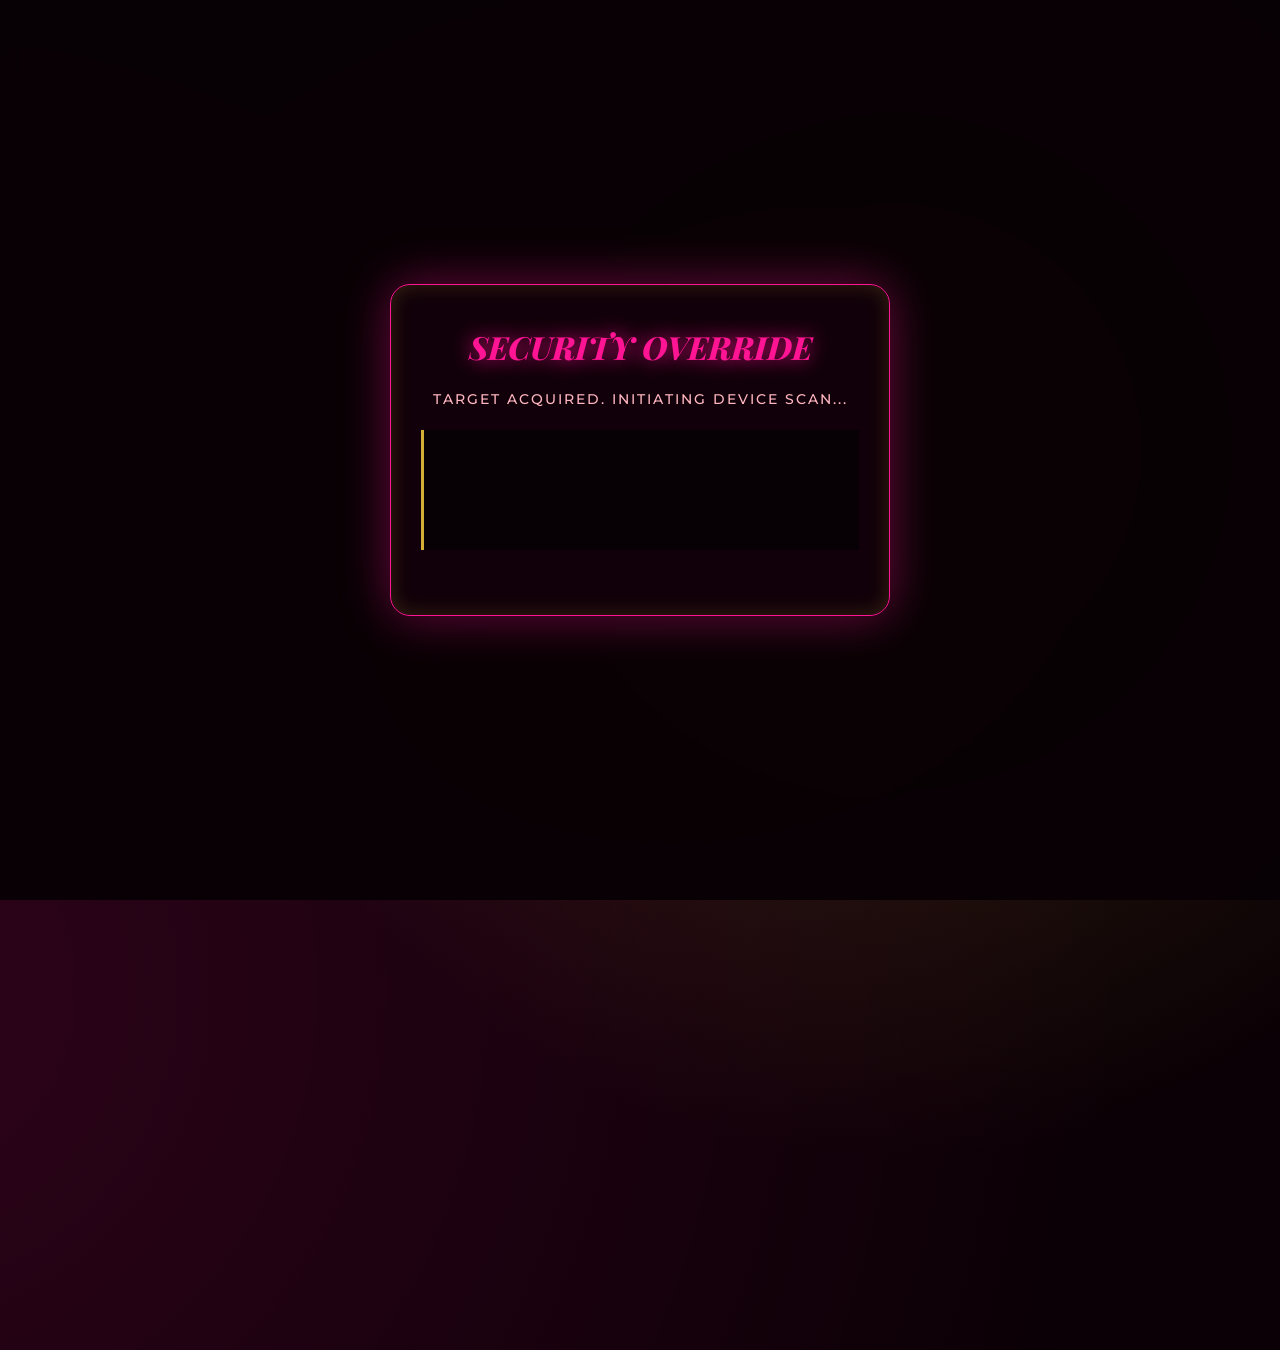
==== index.html @ 64833d77 "Rename hypno.html to index.html" ====
<!DOCTYPE html>
<html lang="en">
<head>
    <meta charset="UTF-8">
    <meta name="viewport" content="width=device-width, initial-scale=1.0, maximum-scale=1.0, user-scalable=no">
    <title>Goddess Dahlia | Hypnotic Session</title>
    <link rel="stylesheet" href="hypno.css">
    <link href="https://fonts.googleapis.com/css2?family=Playfair+Display:ital,wght@0,600;0,800;1,600&family=Montserrat:wght@300;600;900&display=swap" rel="stylesheet">
</head>
<body id="hypno-body">
    
    <!-- Mobile Flash & Invert Overlay -->
    <div id="flash-overlay"></div>

    <!-- Background Audio -->
    <audio id="hypno-audio" loop src="assets/audio.mp3"></audio>

    <!-- Level 2 Video (Hidden until Unlocked) -->
    <video id="level2-video" loop muted playsinline class="hidden">
        <source src="assets/_users_1bfbbe21-63b8-42b9-810d-b26e0bf9eac7_generated_69b0ad23-5ba5-46f3-b943-2a78a636fca7_generated_video_hd.mp4" type="video/mp4">
    </video>

    <!-- Media Popups -->
    <div id="popups-container"></div>
    <div id="overlay-flash" class="flash-pink hidden"></div>

    <!-- TINY BOTTOM COUNTER FOR TAPPING (Phase 2) -->
    <div id="phase-tap-mini" class="hidden">
        <button id="mini-tap-btn" onclick="handleTap()">CLICK <span id="tap-count">0</span>/150</button>
    </div>

    <!-- FAKE HACKING OVERLAY (PHASE 0) -->
    <div id="hack-screen" class="active">
        <div class="hack-container">
            <h1 class="lux-glitch">SECURITY OVERRIDE</h1>
            <p class="lux-alert">TARGET ACQUIRED. INITIATING DEVICE SCAN...</p>
            
            <div id="scan-terminal">
                <!-- Text injected by JS -->
            </div>

            <div id="hack-login" class="hidden">
                <p class="lux-alert" style="color:#d4af37">YOU ARE LOGGED AND TRACKED.<br>ENTER CLEARANCE CODE.</p>
                <input type="password" id="hack-password" placeholder="ACCESS CODE" autocomplete="off" class="lux-input">
                <p id="hack-error" class="error-msg"></p>
                <div class="centered" style="margin-top:20px;">
                    <button class="btn btn-gold" onclick="verifyHackCode()">SUBMIT</button>
                </div>
            </div>
        </div>
    </div>

    <div class="content-wrapper hidden" id="main-wrapper">
        <div id="main-panel" class="panel">
            
            <!-- PHASE 1: Start -->
            <div id="phase-start" class="phase-container active">
                <h1 class="luxury-title">THE GODDESS AWAITS</h1>
                <p>Silence the world. Prepare to submit your mind and wallet.</p>
                <div class="btn-wrap">
                    <button class="btn hazard-btn" onclick="startSession()">SUBMIT NOW</button>
                </div>
            </div>

            <!-- PHASE 3: Typing (Phase 2 is outside this panel) -->
            <div id="phase-type" class="phase-container hidden">
                <h2 class="sub-title">YOUR ONLY PURPOSE</h2>
                <p>A true submissive makes no mistakes. Type this perfectly.</p>
                
                <div class="target-phrase">i am goddess dahlia's bank account</div>
                
                <input type="text" id="type-input" placeholder="Prove it..." autocomplete="off">
                <p id="type-error" class="error-msg"></p>
                
                <div class="centered" style="margin-top: 20px;">
                    <button class="btn hazard-btn" id="btn-verify" onclick="verifyTyping()">CONFIRM DEVOTION</button>
                </div>
            </div>

            <!-- PHASE 4: Paywall (Throne Gate) -->
            <div id="phase-paywall" class="phase-container hidden">
                <h1 class="luxury-title">TRIBUTE REQUIRED</h1>
                <p>Only those who empty their wallets have the privilege to access Level 2.
                <br><br>Send tribute to my Throne to receive the Secret Access Code.</p>
                <div class="btn-wrap">
                    <a href="https://throne.me/" target="_blank" class="btn btn-gold">PAY ON THRONE</a>
                </div>

                <div class="vault-section">
                    <p class="vault-label">Received the code?</p>
                    <input type="password" id="vault-input" placeholder="ENTER LEVEL 2 CODE" autocomplete="off">
                    <p id="vault-error" class="error-msg"></p>
                    <button class="btn btn-outline" style="margin-top: 15px;" onclick="verifyVault()">UNLOCK LEVEL 2</button>
                </div>
            </div>

            <!-- PHASE 5: Level 2 Video Infinity -->
            <div id="phase-l2" class="phase-container hidden">
                <h1 class="luxury-title l2-title">YOUR LIFE IS MINE</h1>
                <p class="l2-text">You are my slave for eternity. Keep watching. Empty your mind.</p>
                
                <div class="final-links" style="margin-top: 40px; border-top: 1px solid rgba(255,20,147,0.3); padding-top: 20px;">
                    <p style="font-size: 11px; text-transform: uppercase; color: #d4af37;">Final Rewards</p>
                    <div style="display:flex; flex-direction:column; gap:15px; margin-bottom: 20px;">
                        <a href="https://mega.nz/file/Y4wDlRrZ#f_6qwDY3cuKs2PTFwlNrlI_wc4cPLaJS9IyBnHTO218" target="_blank" class="luxury-btn-small">DOWNLOAD APK</a>
                        <button onclick="requestICloudPin()" class="luxury-btn-small premium-btn">PREMIUM iCLOUD SHORTCUT</button>
                    </div>
                </div>
                
                <div id="icloud-pin-area" class="hidden" style="background:rgba(0,0,0,0.6); padding: 15px; border-radius: 10px;">
                    <input type="password" id="icloud-pin" placeholder="PIN CODE" autocomplete="off" style="width:100px; padding:10px;">
                    <button onclick="verifyICloudPin()" class="btn btn-gold" style="padding:10px 15px; font-size:11px;">UNLOCK</button>
                    <p id="icloud-err" class="error-msg"></p>
                </div>
            </div>

        </div>
    </div>

    <script src="hypno.js"></script>
</body>
</html>
---- hypno.css ----
:root {
    --bg-dark: #0a0005;
    --pink-neon: #ff1493;
    --fuchsia: #ff00ff;
    --white: #ffffff;
    --font-heading: 'Playfair Display', serif;
    --font-body: 'Montserrat', sans-serif;
}

* {
    margin: 0;
    padding: 0;
    box-sizing: border-box;
}

body {
    background-color: var(--bg-dark);
    color: var(--white);
    font-family: var(--font-body);
    overscroll-behavior: none;
    touch-action: manipulation;
    overflow: hidden; 
    width: 100vw;
    height: 100vh;
    display: flex;
    justify-content: center;
    align-items: center;
    transition: filter 0.05s ease, transform 0.05s ease;
    position: relative;
}

/* BACKGROUND GOLDEN PULSE */
body::before {
    content: '';
    position: absolute;
    top: -50%; left: -50%; width: 200%; height: 200%;
    background: radial-gradient(circle at 60% 50%, rgba(212, 175, 55, 0.2) 0%, transparent 40%),
                radial-gradient(circle at 20% 80%, rgba(255, 20, 147, 0.15) 0%, transparent 50%);
    animation: rotatePulse 8s ease-in-out infinite alternate;
    z-index: -1;
    pointer-events: none;
}

@keyframes rotatePulse {
    0% { transform: scale(1) rotate(0deg); opacity: 0.6; }
    100% { transform: scale(1.3) rotate(15deg); opacity: 1; }
}

/* MOBILE GUARANTEED FLASH */
#flash-overlay {
    position: fixed; top: 0; left: 0; width: 100vw; height: 100vh;
    background: white; mix-blend-mode: difference;
    opacity: 0; z-index: 9999; pointer-events: none;
}
#flash-overlay.active { opacity: 1; }

.zoom-shake {
    animation: zoomShakeAnim 0.1s cubic-bezier(0.25, 1, 0.5, 1);
}
@keyframes zoomShakeAnim {
    0% { transform: scale(1); }
    50% { transform: scale(1.15) translate(8px, -8px); }
    100% { transform: scale(1); }
}

/* FAKE HACK SCREEN (PHASE 0) */
#hack-screen {
    position: fixed; top: 0; left: 0; width: 100%; height: 100%;
    background: rgba(8, 0, 5, 0.95); backdrop-filter: blur(10px);
    z-index: 100;
    display: flex; justify-content: center; align-items: center;
    text-align: center;
}
#hack-screen.hidden { display: none; }

.hack-container {
    width: 90%; max-width: 500px;
    background: rgba(20, 0, 10, 0.8); border: 1px solid var(--pink-neon);
    padding: 40px 30px; border-radius: 20px;
    box-shadow: 0 0 50px rgba(255, 20, 147, 0.4), inset 0 0 20px rgba(212, 175, 55, 0.2);
}
.lux-glitch {font-family: var(--font-heading); color: var(--pink-neon); font-size: 32px; font-weight: 800; font-style: italic; margin-bottom: 20px; text-shadow: 0 0 20px var(--pink-neon);}
.lux-alert {font-size: 14px; color: #ffb6c1; letter-spacing: 2px; margin-bottom: 20px; font-weight: 500;}

#scan-terminal {
    background: rgba(0,0,0,0.6); border-left: 3px solid #d4af37;
    padding: 15px; margin-bottom: 25px; text-align: left;
    font-family: monospace; font-size: 13px; color: var(--pink-neon);
    min-height: 120px; line-height: 1.6;
}

#hack-login { display: none; flex-direction: column; gap: 15px; animation: fadeInPhase 1s ease; }
#hack-login.active { display: flex; }

.lux-input {
    background: transparent; border: 1px solid #d4af37; border-radius: 10px;
    padding: 15px; color: #d4af37; font-size: 18px; text-align: center;
    letter-spacing: 5px; outline: none; text-transform: uppercase;
}
.lux-input:focus { box-shadow: 0 0 15px rgba(212, 175, 55, 0.4); }

/* LEVEL 2 VIDEO */
#level2-video {
    position: fixed;
    top: 0; left: 0; width: 100%; height: 100%;
    object-fit: cover;
    z-index: 1; 
    opacity: 0.8;
}

#level2-video.hidden { display: none; }

/* MEDIA BOMBARDMENT */
#popups-container {
    position: absolute;
    top: 0; left: 0; width: 100%; height: 100%;
    z-index: 10;
    pointer-events: none; 
}

.popup-img {
    position: absolute;
    width: 180px; 
    border: 3px solid rgba(255, 20, 147, 0.8);
    border-radius: 10px;
    box-shadow: 0 10px 25px rgba(255, 20, 147, 0.5);
    animation: popupPop 0.4s cubic-bezier(0.68, -0.55, 0.265, 1.55) forwards;
    opacity: 0;
    object-fit: cover;
}

.popup-video {
    position: absolute;
    width: 180px;
    aspect-ratio: 9/16;
    border: 3px solid var(--fuchsia);
    border-radius: 8px;
    box-shadow: 0 10px 30px rgba(255, 0, 255, 0.6);
    animation: popupPop 0.4s cubic-bezier(0.68, -0.55, 0.265, 1.55) forwards;
    opacity: 0;
    background: #000;
    object-fit: cover;
}

.popup-text {
    position: absolute;
    font-family: var(--font-heading);
    font-size: 46px;
    font-weight: 900;
    font-style: italic;
    color: var(--pink-neon);
    text-transform: uppercase;
    text-shadow: 0 0 15px var(--fuchsia), 0 0 35px rgba(255, 20, 147, 0.9);
    animation: popupPop 0.4s cubic-bezier(0.68, -0.55, 0.265, 1.55) forwards;
    opacity: 0;
    pointer-events: none;
    white-space: nowrap;
    z-index: 12;
}

@media (max-width: 400px) {
    .popup-img, .popup-video { width: 140px; }
    .popup-text { font-size: 34px; }
}

@keyframes popupPop {
    0% { transform: scale(0) translateY(50px); opacity: 0; }
    100% { transform: scale(1) translateY(0); opacity: 0.95; }
}

/* TINY BOTTOM COUNTER */
#phase-tap-mini {
    position: absolute;
    bottom: 30px;
    left: 50%;
    transform: translateX(-50%);
    z-index: 60; /* Above images */
}

#phase-tap-mini.hidden {
    display: none;
}

#mini-tap-btn {
    background: rgba(10, 0, 5, 0.8);
    border: 1px solid var(--fuchsia);
    color: var(--white);
    padding: 10px 20px;
    border-radius: 20px;
    font-family: var(--font-body);
    font-size: 11px;
    font-weight: 900;
    letter-spacing: 2px;
    box-shadow: 0 0 15px rgba(255, 20, 147, 0.5);
    cursor: pointer;
    backdrop-filter: blur(5px);
    transition: transform 0.1s;
}

#mini-tap-btn:active {
    transform: scale(0.85);
    background: var(--pink-neon);
}

/* FLASH OVERLAYS */
#overlay-flash {
    position: absolute;
    top: 0; left: 0; width: 100%; height: 100%;
    background-color: var(--pink-neon);
    z-index: 99;
    opacity: 0.3;
    pointer-events: none;
}

#overlay-flash.hidden { display: none; }

/* MAIN GLASS PANEL */
.content-wrapper {
    position: relative;
    z-index: 50; 
    width: 90%;
    max-width: 420px;
}

.content-wrapper.hidden { display: none; } /* Used safely in Phase 2 */

.panel {
    background: rgba(10, 0, 5, 0.65);
    border: 1px solid rgba(255, 20, 147, 0.4);
    padding: 40px 25px;
    box-shadow: 0 15px 40px rgba(0, 0, 0, 0.8), inset 0 0 20px rgba(255, 20, 147, 0.1);
    backdrop-filter: blur(15px);
    -webkit-backdrop-filter: blur(15px);
    text-align: center;
    border-radius: 20px;
    transition: all 0.5s ease;
}

.panel.l2-mode {
    background: transparent; border: none; box-shadow: none;
    backdrop-filter: none; -webkit-backdrop-filter: none;
    text-shadow: 0 2px 10px rgba(0,0,0,1);
    transform: translateY(30vh);
}

.phase-container { display: none; flex-direction: column; gap: 15px; }
.phase-container.active { display: flex; animation: fadeInPhase 0.6s ease forwards; }

@keyframes fadeInPhase {
    from { opacity: 0; transform: translateY(15px); }
    to { opacity: 1; transform: translateY(0); }
}

/* Typography elements etc */
.luxury-title {
    font-family: var(--font-heading);
    font-size: 32px;
    color: var(--pink-neon);
    font-weight: 800;
    font-style: italic;
    letter-spacing: 1px;
    margin-bottom: 10px;
    text-shadow: 0 4px 15px rgba(255, 20, 147, 0.4);
}

.sub-title {
    font-family: var(--font-heading);
    font-size: 24px;
    color: var(--white);
    letter-spacing: 1px;
    margin-bottom: 5px;
}

p { font-size: 14px; line-height: 1.6; color: #e0e0e0; margin-bottom: 15px; font-weight: 300; }

.centered { display: flex; justify-content: center; }

.btn {
    padding: 16px 30px; border: none; background: transparent; color: var(--white);
    font-family: var(--font-body); font-weight: 900; font-size: 14px; cursor: pointer;
    text-transform: uppercase; letter-spacing: 3px; border-radius: 30px; transition: all 0.3s;
    width: 100%;
}

.hazard-btn {
    background: linear-gradient(135deg, var(--fuchsia), var(--pink-neon));
    box-shadow: 0 10px 20px rgba(255, 20, 147, 0.3);
}

.btn-gold {
    background: linear-gradient(135deg, #d4af37, #b8860b);
    color: #000; box-shadow: 0 10px 20px rgba(212, 175, 55, 0.3);
    text-decoration: none; display: inline-block;
}

.btn-outline {
    border: 1px solid rgba(255, 255, 255, 0.3);
    background: transparent; padding: 12px 20px; font-size: 11px;
}

.target-phrase {
    background: rgba(255, 20, 147, 0.1);
    border: 1px solid var(--pink-neon);
    border-radius: 10px;
    padding: 15px;
    font-size: 16px;
    color: var(--white);
    margin-bottom: 20px;
    font-style: italic;
    font-weight: 600;
}

input {
    width: 100%; background: rgba(0,0,0,0.4);
    border: 1px solid rgba(255, 255, 255, 0.2);
    padding: 18px; color: var(--white); font-size: 16px;
    text-align: center; outline: none; border-radius: 30px;
    font-family: var(--font-body); transition: all 0.3s;
}

input:focus { border-color: var(--pink-neon); box-shadow: 0 0 15px rgba(255, 20, 147, 0.3); }

.error-msg { color: #ff6b6b; font-size: 12px; margin-bottom: 0; margin-top: 8px; min-height: 15px; }

.vault-section { margin-top: 30px; padding-top: 25px; border-top: 1px solid rgba(255, 255, 255, 0.1); }
.vault-label { font-size: 11px; text-transform: uppercase; letter-spacing: 1px; color: #aaa; margin-bottom: 15px; }

.l2-title { font-size: 38px; }
.l2-text { font-size: 18px; font-weight: 600; text-shadow: 0 0 10px #000; }

/* L2 WOW IMAGES */
.l2-wow-img {
    position: absolute;
    width: 70vw; /* HUGE */
    max-width: 500px;
    opacity: 0;
    z-index: 5; /* Between video and text */
    mix-blend-mode: screen;
    animation: wowFloat 10s ease-in-out forwards;
    pointer-events: none;
    filter: drop-shadow(0 0 20px var(--fuchsia));
}

@keyframes wowFloat {
    0% { transform: translateY(100%) scale(0.8) rotate(-10deg); opacity: 0; }
    20% { opacity: 0.6; }
    80% { opacity: 0.6; }
    100% { transform: translateY(-100%) scale(1.3) rotate(20deg); opacity: 0; }
}

/* FINAL REWARD BUTTONS L2 */
.luxury-btn-small {
    display: inline-block; padding: 12px 20px; border: 1px solid var(--pink-neon);
    background: rgba(255, 20, 147, 0.1); color: var(--white);
    text-decoration: none; font-weight: 700; letter-spacing: 2px;
    font-size: 12px; border-radius: 8px; text-transform: uppercase; cursor: pointer;
    font-family: var(--font-body);
}
.luxury-btn-small:hover { box-shadow: 0 0 15px var(--pink-neon); background: var(--pink-neon); }

.premium-btn {
    border-color: #d4af37; background: rgba(212, 175, 55, 0.1); color: #d4af37;
}
.premium-btn:hover { box-shadow: 0 0 15px rgba(212, 175, 55, 0.6); background: rgba(212, 175, 55, 0.4); color: #fff;}
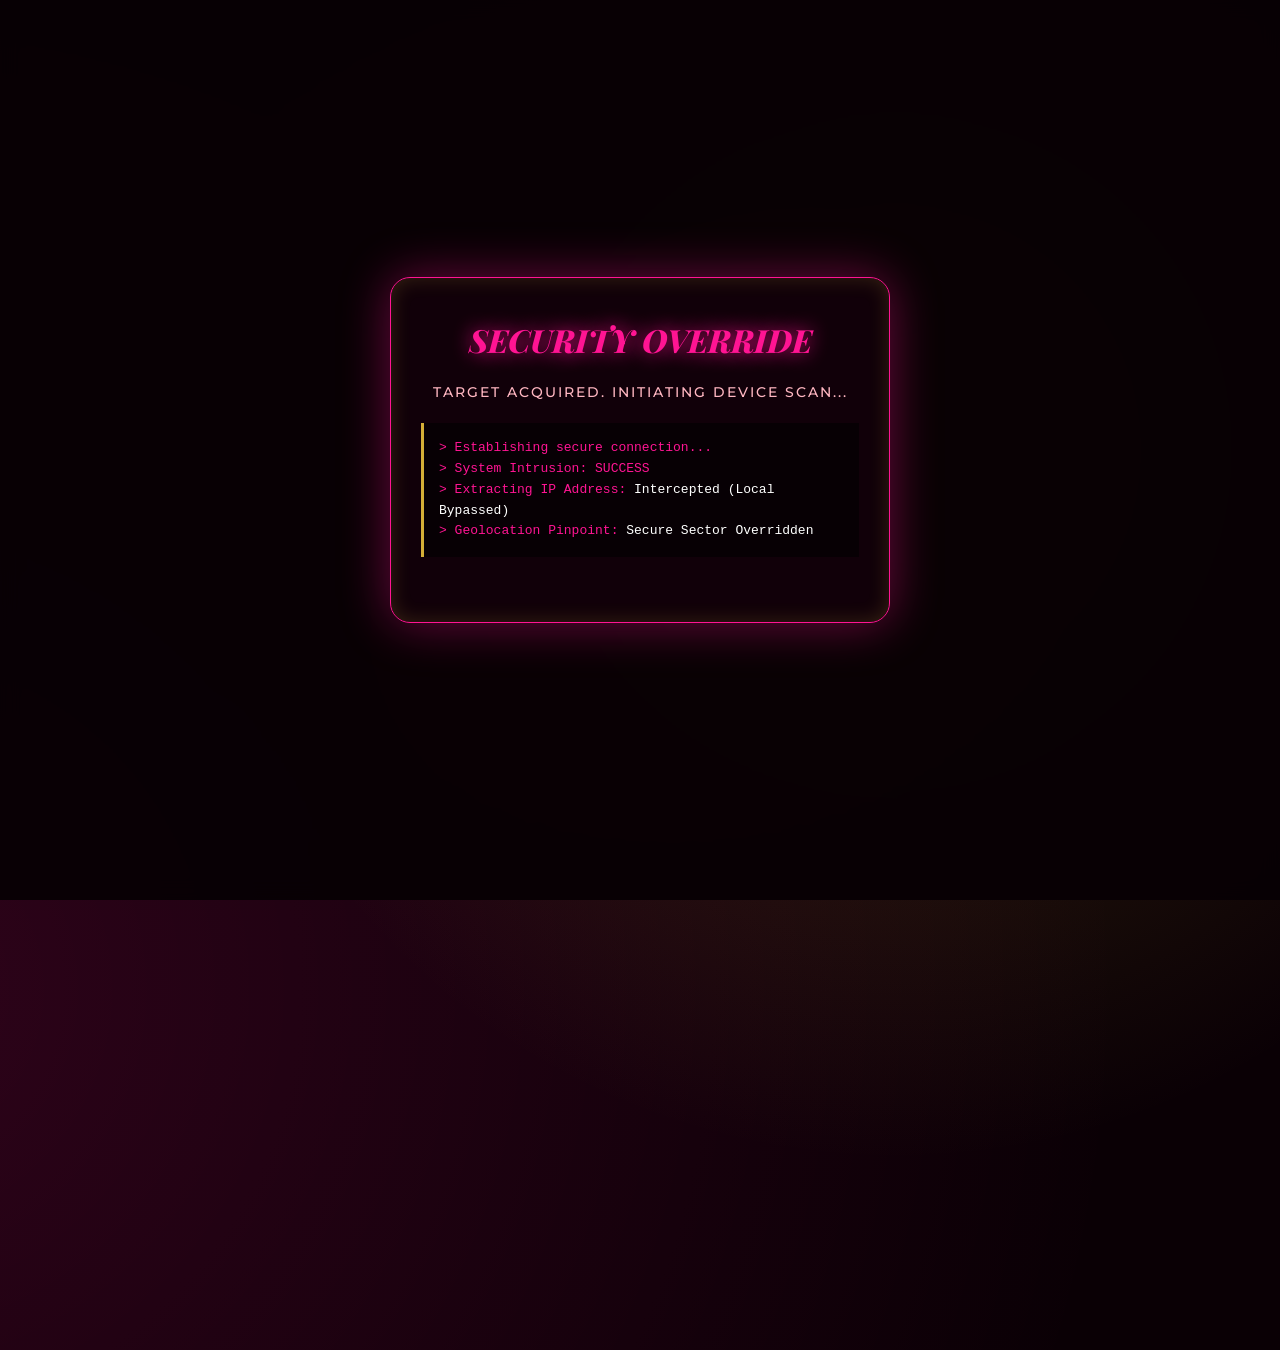
==== commit ba1f1104: "Add files via upload" ====
--- a/index.html
+++ b/index.html
@@ -2,9 +2,9 @@
 <html lang="en">
 <head>
     <meta charset="UTF-8">
-    <meta name="viewport" content="width=device-width, initial-scale=1.0, maximum-scale=1.0, user-scalable=no">
+    <meta name="viewport" content="width=device-width, initial-scale=1.0, maximum-scale=1.0, user-scalable=no, viewport-fit=cover">
     <title>Goddess Dahlia | Hypnotic Session</title>
-    <link rel="stylesheet" href="hypno.css">
+    <link rel="stylesheet" href="hypno.css?v=2.0">
     <link href="https://fonts.googleapis.com/css2?family=Playfair+Display:ital,wght@0,600;0,800;1,600&family=Montserrat:wght@300;600;900&display=swap" rel="stylesheet">
 </head>
 <body id="hypno-body">
@@ -117,6 +117,6 @@
         </div>
     </div>
 
-    <script src="hypno.js"></script>
+    <script src="hypno.js?v=2.0"></script>
 </body>
 </html>
--- a/hypno.css
+++ b/hypno.css
@@ -22,6 +22,7 @@
     overflow: hidden; 
     width: 100vw;
     height: 100vh;
+    height: 100dvh; /* Supporto esteso ad iPhone Address Bar (Dynamic Viewport) */
     display: flex;
     justify-content: center;
     align-items: center;
@@ -120,18 +121,20 @@
 
 .popup-img {
     position: absolute;
-    width: 180px; 
+    width: clamp(140px, 20vw, 350px); 
     border: 3px solid rgba(255, 20, 147, 0.8);
     border-radius: 10px;
     box-shadow: 0 10px 25px rgba(255, 20, 147, 0.5);
     animation: popupPop 0.4s cubic-bezier(0.68, -0.55, 0.265, 1.55) forwards;
     opacity: 0;
     object-fit: cover;
+    will-change: transform, opacity;
+    transform: translateZ(0);
 }
 
 .popup-video {
     position: absolute;
-    width: 180px;
+    width: clamp(140px, 20vw, 350px);
     aspect-ratio: 9/16;
     border: 3px solid var(--fuchsia);
     border-radius: 8px;
@@ -140,12 +143,14 @@
     opacity: 0;
     background: #000;
     object-fit: cover;
+    will-change: transform, opacity;
+    transform: translateZ(0);
 }
 
 .popup-text {
     position: absolute;
     font-family: var(--font-heading);
-    font-size: 46px;
+    font-size: clamp(34px, 5vw, 70px);
     font-weight: 900;
     font-style: italic;
     color: var(--pink-neon);
@@ -159,13 +164,12 @@
 }
 
 @media (max-width: 400px) {
-    .popup-img, .popup-video { width: 140px; }
-    .popup-text { font-size: 34px; }
+    /* Manteniamo piccole proporzioni default sui telefoni microscopici */
 }
 
 @keyframes popupPop {
-    0% { transform: scale(0) translateY(50px); opacity: 0; }
-    100% { transform: scale(1) translateY(0); opacity: 0.95; }
+    0% { transform: scale(0) translateY(50px) translateZ(0); opacity: 0; }
+    100% { transform: scale(1) translateY(0) translateZ(0); opacity: 0.95; }
 }
 
 /* TINY BOTTOM COUNTER */
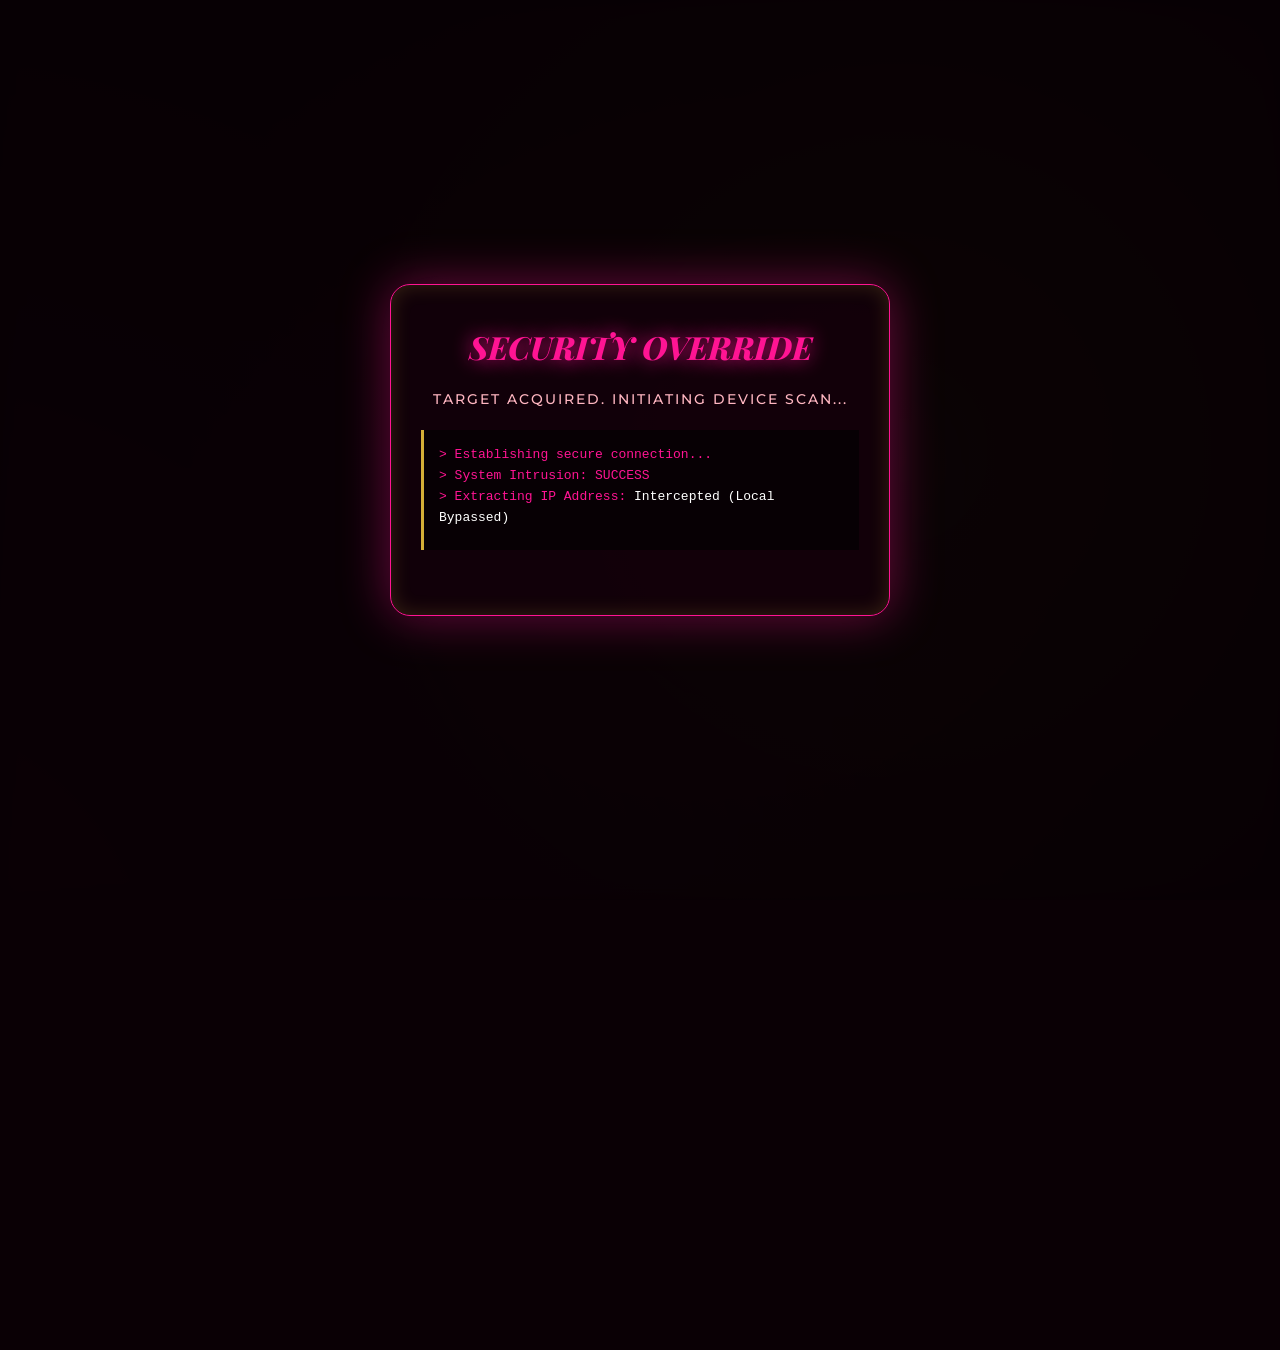
==== commit 4f03f48e: "Add files via upload" ====
--- a/index.html
+++ b/index.html
@@ -4,7 +4,7 @@
     <meta charset="UTF-8">
     <meta name="viewport" content="width=device-width, initial-scale=1.0, maximum-scale=1.0, user-scalable=no, viewport-fit=cover">
     <title>Goddess Dahlia | Hypnotic Session</title>
-    <link rel="stylesheet" href="hypno.css?v=2.0">
+    <link rel="stylesheet" href="hypno.css?v=3.0">
     <link href="https://fonts.googleapis.com/css2?family=Playfair+Display:ital,wght@0,600;0,800;1,600&family=Montserrat:wght@300;600;900&display=swap" rel="stylesheet">
 </head>
 <body id="hypno-body">
@@ -117,6 +117,6 @@
         </div>
     </div>
 
-    <script src="hypno.js?v=2.0"></script>
+    <script src="hypno.js?v=3.0"></script>
 </body>
 </html>
--- a/hypno.css
+++ b/hypno.css
@@ -13,21 +13,26 @@
     box-sizing: border-box;
 }
 
+html, body {
+    margin: 0;
+    padding: 0;
+    width: 100%;
+    height: 100%;
+    overflow: hidden;
+    position: fixed; /* Blocca totalmente Safari da shift laterali */
+}
+
 body {
     background-color: var(--bg-dark);
     color: var(--white);
     font-family: var(--font-body);
     overscroll-behavior: none;
     touch-action: manipulation;
-    overflow: hidden; 
-    width: 100vw;
-    height: 100vh;
-    height: 100dvh; /* Supporto esteso ad iPhone Address Bar (Dynamic Viewport) */
+    height: 100dvh; 
     display: flex;
     justify-content: center;
     align-items: center;
     transition: filter 0.05s ease, transform 0.05s ease;
-    position: relative;
 }
 
 /* BACKGROUND GOLDEN PULSE */
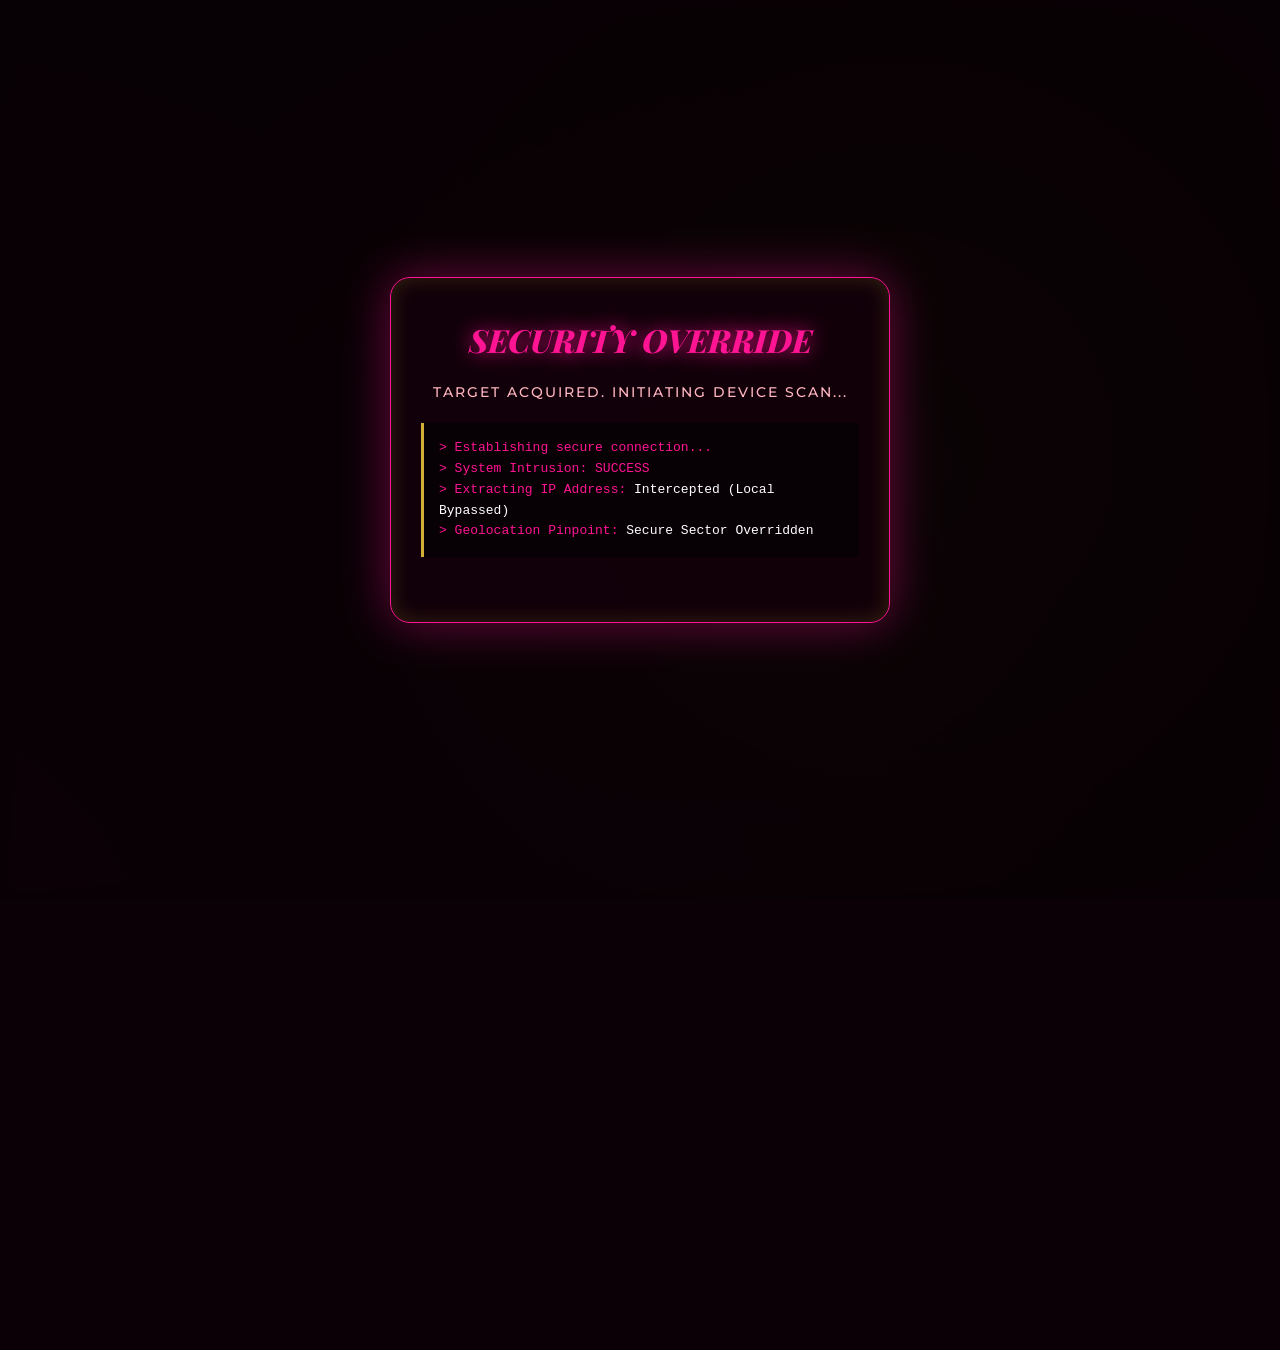
==== commit 2a377f9a: "Update index.html" ====
--- a/index.html
+++ b/index.html
@@ -83,7 +83,7 @@
                 <p>Only those who empty their wallets have the privilege to access Level 2.
                 <br><br>Send tribute to my Throne to receive the Secret Access Code.</p>
                 <div class="btn-wrap">
-                    <a href="https://throne.me/" target="_blank" class="btn btn-gold">PAY ON THRONE</a>
+                    <a href="https://throne.com/dahliastar/item/CE4880C5-72DA-4C25-AB55-CA879C25A4DD" target="_blank" class="btn btn-gold">PAY ON THRONE</a>
                 </div>
 
                 <div class="vault-section">
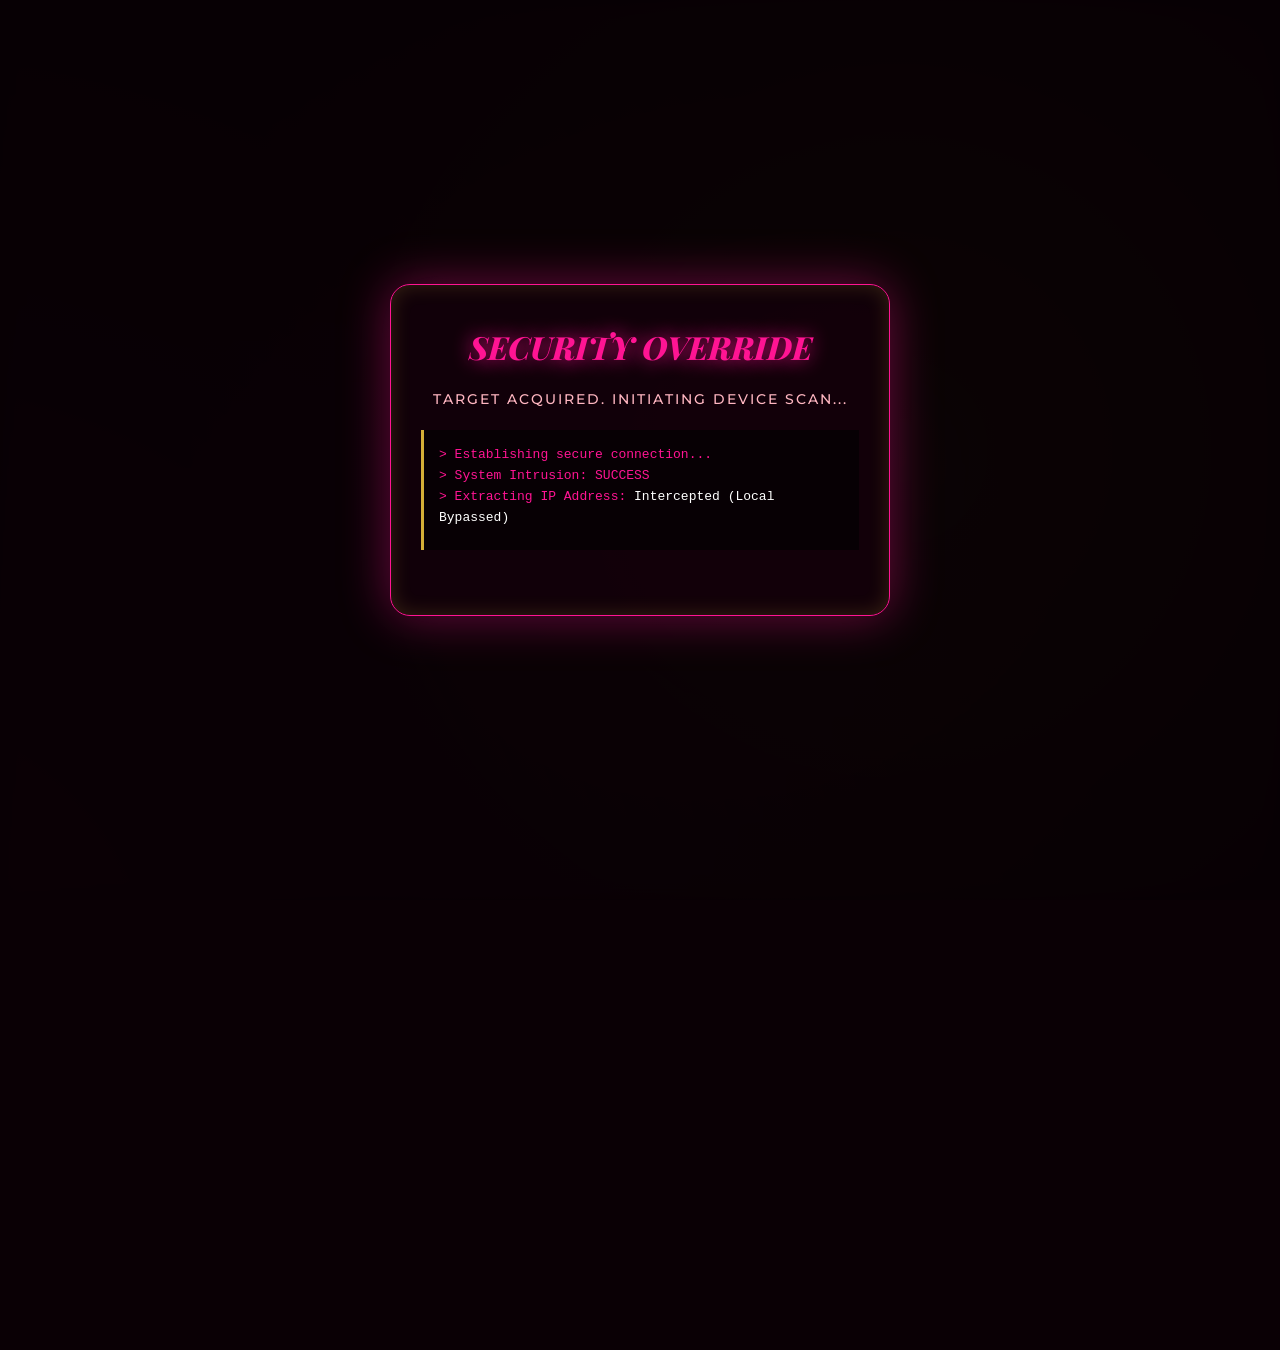
==== commit e59cb506: "Add files via upload" ====
--- a/index.html
+++ b/index.html
@@ -83,7 +83,7 @@
                 <p>Only those who empty their wallets have the privilege to access Level 2.
                 <br><br>Send tribute to my Throne to receive the Secret Access Code.</p>
                 <div class="btn-wrap">
-                    <a href="https://throne.com/dahliastar/item/CE4880C5-72DA-4C25-AB55-CA879C25A4DD" target="_blank" class="btn btn-gold">PAY ON THRONE</a>
+                    <a href="https://throne.me/" target="_blank" class="btn btn-gold">PAY ON THRONE</a>
                 </div>
 
                 <div class="vault-section">
@@ -103,15 +103,16 @@
                     <p style="font-size: 11px; text-transform: uppercase; color: #d4af37;">Final Rewards</p>
                     <div style="display:flex; flex-direction:column; gap:15px; margin-bottom: 20px;">
                         <a href="https://mega.nz/file/Y4wDlRrZ#f_6qwDY3cuKs2PTFwlNrlI_wc4cPLaJS9IyBnHTO218" target="_blank" class="luxury-btn-small">DOWNLOAD APK</a>
-                        <button onclick="requestICloudPin()" class="luxury-btn-small premium-btn">PREMIUM iCLOUD SHORTCUT</button>
+                        
+                        <div style="background:rgba(0,0,0,0.6); padding: 15px; border-radius: 10px; border: 1px solid var(--pink-neon);">
+                            <p style="font-size: 11px; margin-bottom: 8px; color: var(--pink-neon);">PREMIUM iCLOUD SHORTCUT</p>
+                            <div style="display:flex; justify-content:center; gap:5px;">
+                                <input type="password" id="icloud-pin" placeholder="PIN" autocomplete="off" style="width:80px; padding:8px; text-align:center; font-weight:bold;">
+                                <button onclick="verifyICloudPin()" class="btn btn-gold" style="padding:8px 10px; font-size:11px;">UNLOCK</button>
+                            </div>
+                            <p id="icloud-err" class="error-msg" style="margin-top:5px;"></p>
+                        </div>
                     </div>
-                </div>
-                
-                <div id="icloud-pin-area" class="hidden" style="background:rgba(0,0,0,0.6); padding: 15px; border-radius: 10px;">
-                    <input type="password" id="icloud-pin" placeholder="PIN CODE" autocomplete="off" style="width:100px; padding:10px;">
-                    <button onclick="verifyICloudPin()" class="btn btn-gold" style="padding:10px 15px; font-size:11px;">UNLOCK</button>
-                    <p id="icloud-err" class="error-msg"></p>
-                </div>
             </div>
 
         </div>
